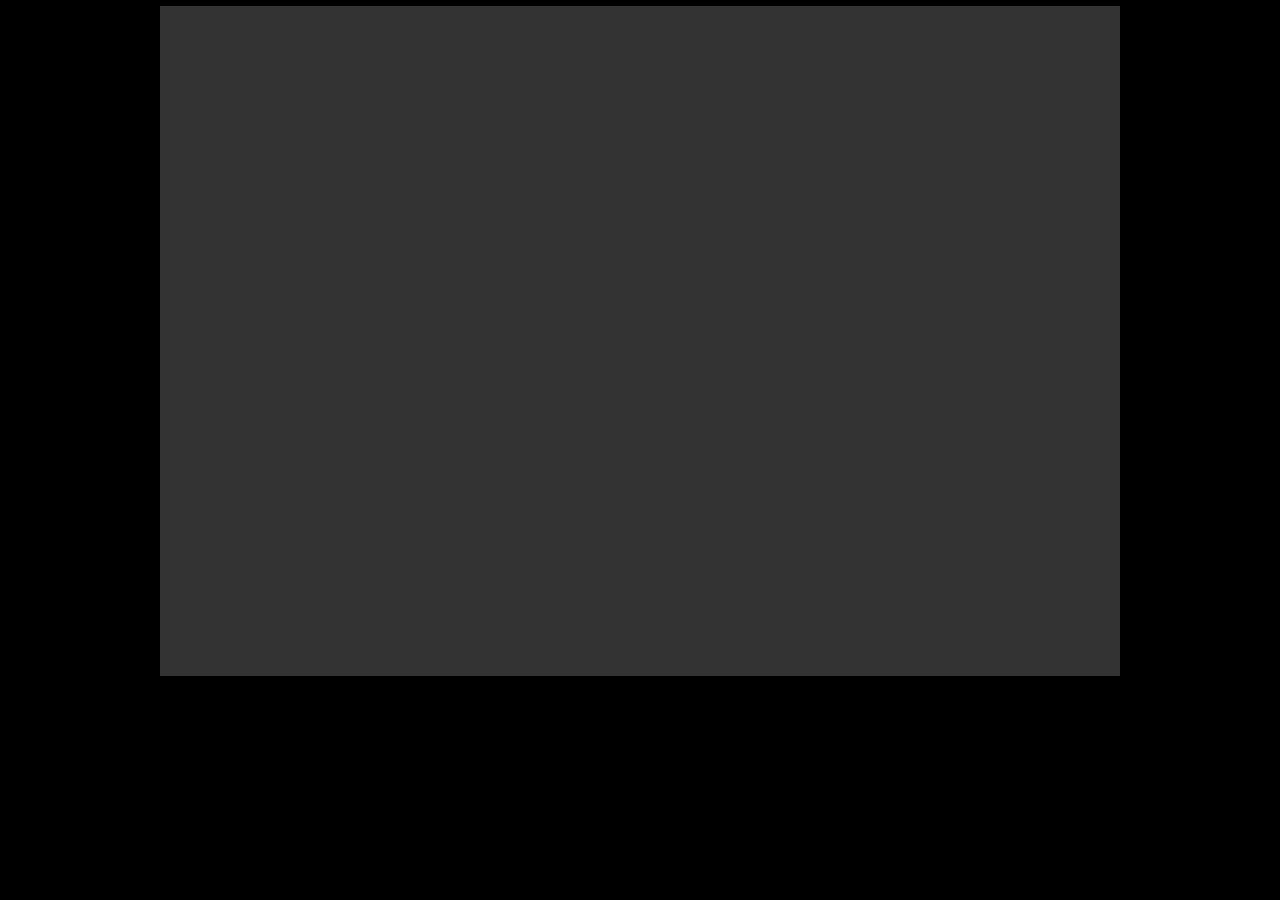
==== index.html @ 9de68770 "first add" ====
<!DOCTYPE html>
<html>
    <head>
        <title>Bat Hunt</title>
        <link href="normalize.css" type="text/css" rel="stylesheet" />
        <link href="game.css" type="text/css" rel="stylesheet" />
        <script language="javascript" type="text/javascript" src="http://code.createjs.com/createjs-2013.12.12.min.js" ></script>
        <script language="javascript" type="text/javascript" src="fastclick.js"></script>
        <script language="javascript" type="text/javascript" src="init.js" ></script>
    </head>
    <body>
        <canvas id="myCanvas"></canvas>
    </body>
</html>
---- game.css ----
body {
  padding:0;
  margin:0;
  background:#000;
}
#myCanvas   {

  display:block;
  margin:5px auto 0;
  border:1px solid #000;
  background:#333;
  width: 960px;
  height:670px;
}
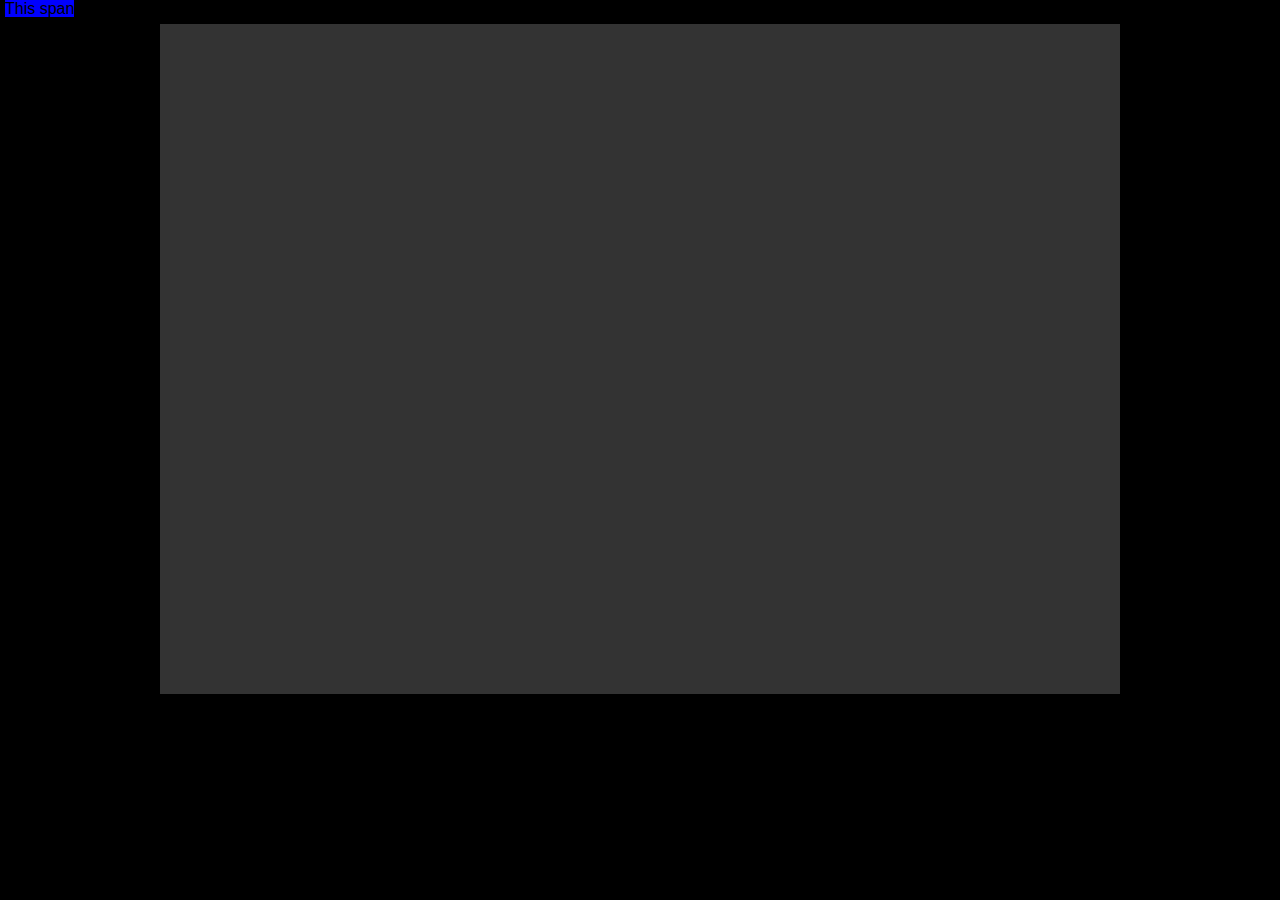
==== commit 80328cd7: "made code in first model work with the second" ====
--- a/index.html
+++ b/index.html
@@ -9,6 +9,7 @@
         <script language="javascript" type="text/javascript" src="init.js" ></script>
     </head>
     <body>
+        <span class="score">This span</span>
         <canvas id="myCanvas"></canvas>
     </body>
 </html>--- a/game.css
+++ b/game.css
@@ -4,11 +4,17 @@
   background:#000;
 }
 #myCanvas   {
-
-  display:block;
+  display: block;
   margin:5px auto 0;
   border:1px solid #000;
   background:#333;
   width: 960px;
   height:670px;
-}              
+}    
+
+.score {
+	margin:5px;
+	width: 100px;
+	height: 100px;
+	background-color: blue;
+}          
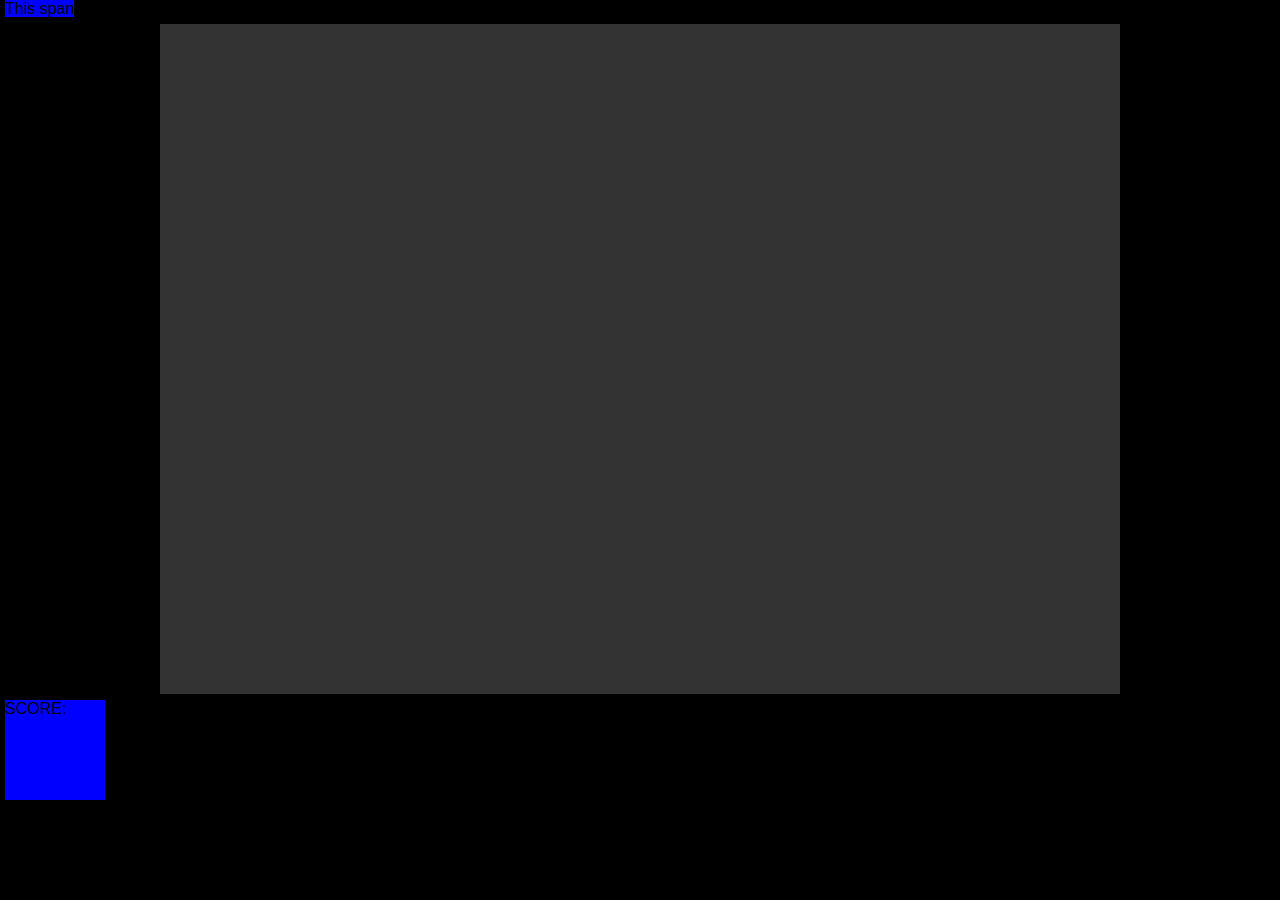
==== commit 79914754: "game over works" ====
--- a/index.html
+++ b/index.html
@@ -5,11 +5,17 @@
         <link href="normalize.css" type="text/css" rel="stylesheet" />
         <link href="game.css" type="text/css" rel="stylesheet" />
         <script language="javascript" type="text/javascript" src="http://code.createjs.com/createjs-2013.12.12.min.js" ></script>
+        <script language="javascript" type="text/javascript" src="https://code.createjs.com/tweenjs-0.6.1.min.js" ></script>
+        <script language="javascript" type="text/javascript" src="https://code.createjs.com/easeljs-0.8.1.min.js" ></script>
+        <script language="javascript" type="text/javascript" src="https://code.createjs.com/preloadjs-0.6.1.min.js" ></script>
+        <script language="javascript" type="text/javascript" src="https://code.createjs.com/soundjs-0.6.1.min.js" ></script>
         <script language="javascript" type="text/javascript" src="fastclick.js"></script>
         <script language="javascript" type="text/javascript" src="init.js" ></script>
     </head>
     <body>
         <span class="score">This span</span>
         <canvas id="myCanvas"></canvas>
+        <div class="score">SCORE: <span id="score"></span></div>
+        <div class="game-over" id="game-over">GAME OVER<p><span onclick="handleClick()">Click Here To Restart</span></p></div>
     </body>
 </html>--- a/game.css
+++ b/game.css
@@ -3,7 +3,7 @@
   margin:0;
   background:#000;
 }
-#myCanvas   {
+#myCanvas {
   display: block;
   margin:5px auto 0;
   border:1px solid #000;
@@ -17,4 +17,77 @@
 	width: 100px;
 	height: 100px;
 	background-color: blue;
-}          
+}    
+.container {
+	width: 100%;
+	height: 100%;
+	display: none;
+}   
+.container.on {
+	display: inline;
+}
+
+.shield {
+	position: absolute;
+	left: 50%;
+	top: 50%;
+/*	margin: 0 auto;*/
+	background-color: black;
+	width: 600px;
+	height: 900px;
+	overflow: hidden;
+	transform: translate(-50%, -50%);
+}   
+
+.login_container {
+	color: white;
+	position: relative;
+    top: -700px; 
+    z-index: 9999;
+    text-align: center; 
+	margin-left: 20px;
+}
+
+.login_container button {
+	color: black;
+	padding-top: 7px;
+	border-radius: 5px;
+}
+
+.login {
+	/*font-family: 'Indie Flower', cursive;*/
+	/*font-family: 'Kaushan Script', cursive;*/
+	font-family: 'Luckiest Guy', cursive;
+	font-size: 20pt;
+	border-radius: 5px;
+	margin: 10px;
+}
+
+#shield {
+	width: 600px;
+	height: 900px;
+}
+
+input button {
+	display: block;
+}
+
+.game-over {
+	position: absolute;
+	top: 200px;
+	left: 500px;
+	color: #FF7F00;
+	font-family: Helvetica, sans-serif;
+	font-size: 30px;
+	cursor: default;
+	display: none;
+}
+
+/*.score {
+	position: absolute;
+	top: 5px;
+	left: 480px;
+	color: #FF7F00;
+	font-family: Helvetica, sans-serif;
+	cursor: default;
+}*/
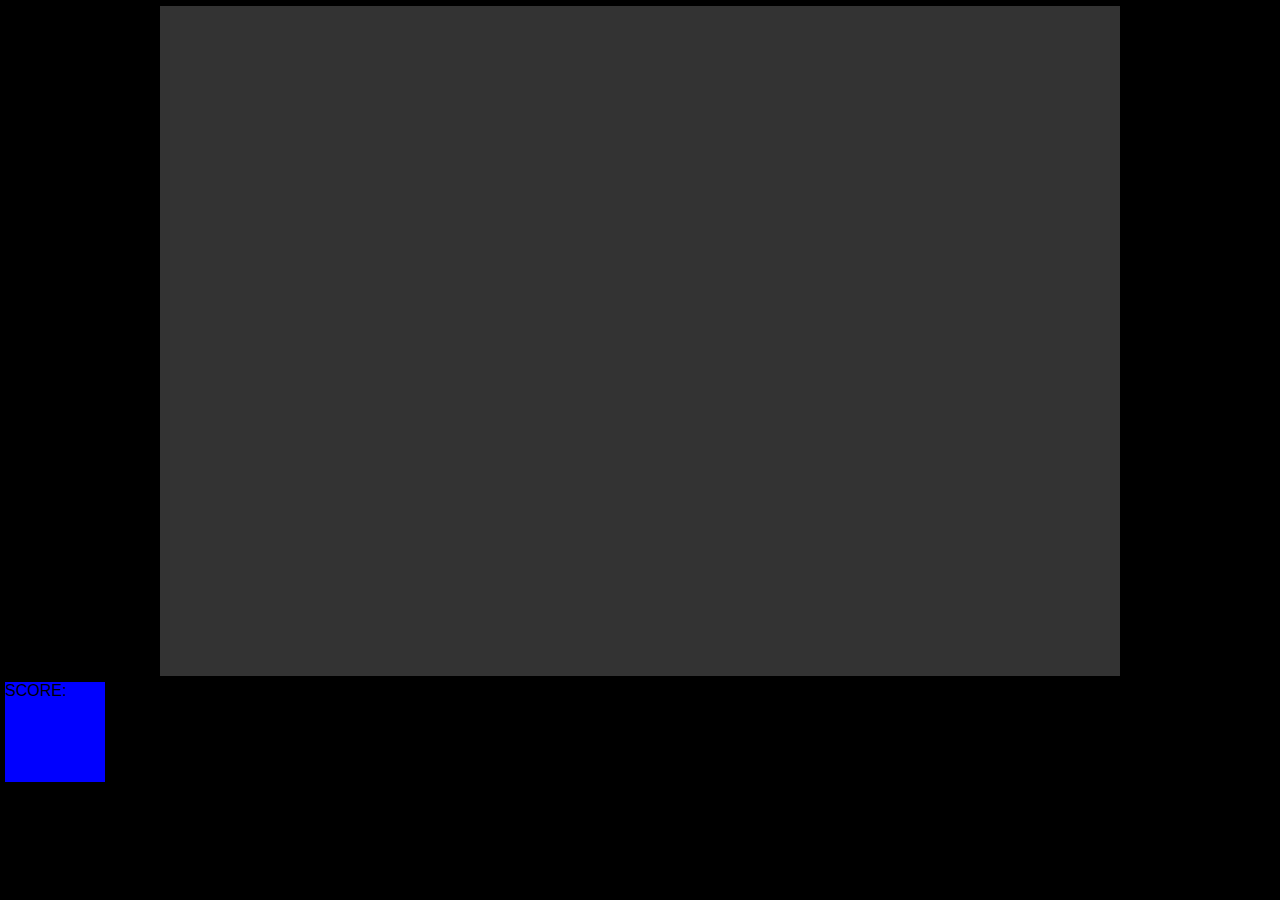
==== commit 108828de: "took out span" ====
--- a/index.html
+++ b/index.html
@@ -13,7 +13,7 @@
         <script language="javascript" type="text/javascript" src="init.js" ></script>
     </head>
     <body>
-        <span class="score">This span</span>
+        <!-- <span class="score">This span</span> -->
         <canvas id="myCanvas"></canvas>
         <div class="score">SCORE: <span id="score"></span></div>
         <div class="game-over" id="game-over">GAME OVER<p><span onclick="handleClick()">Click Here To Restart</span></p></div>
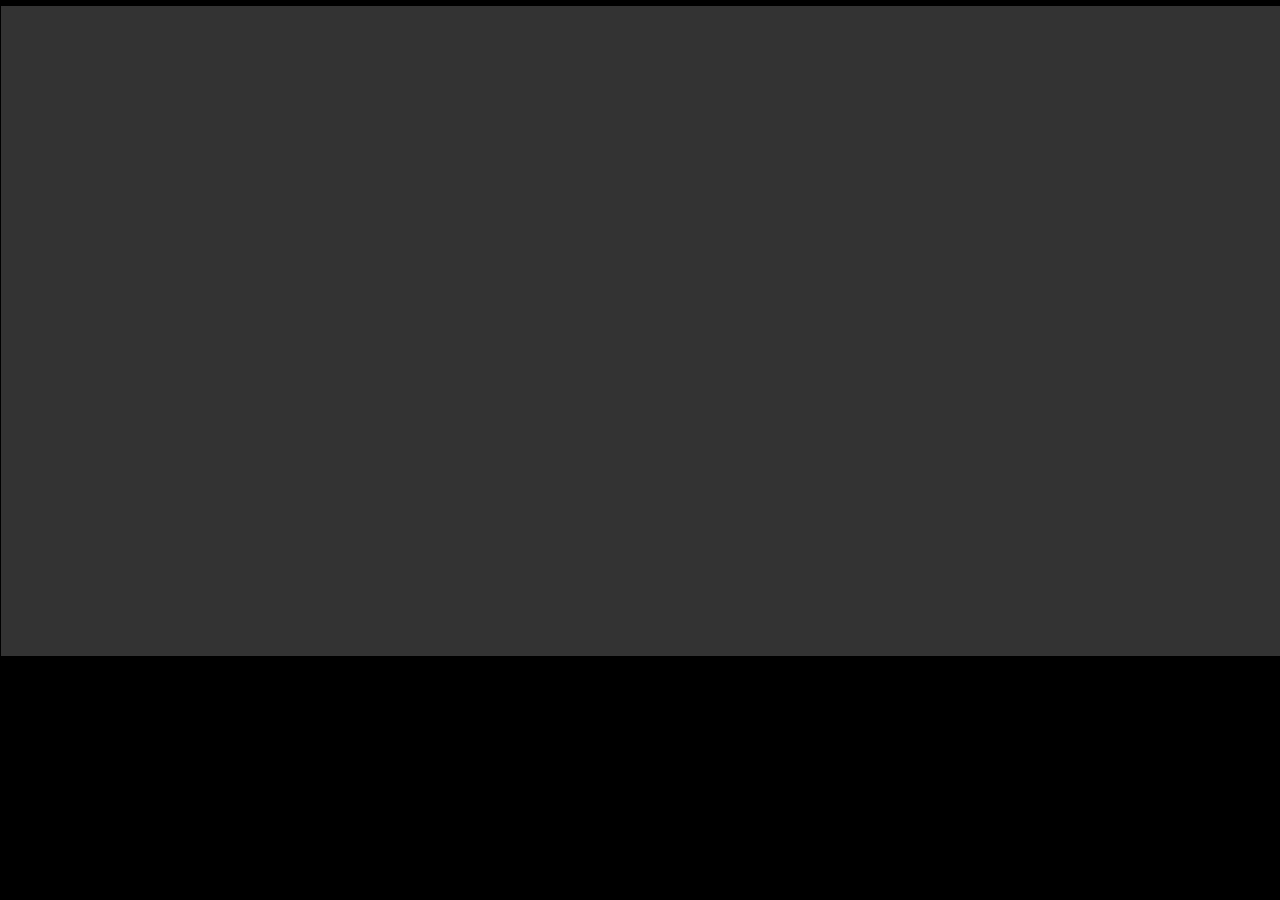
==== commit 38fc62ff: "fixed more bugs, changed width of screen" ====
--- a/index.html
+++ b/index.html
@@ -4,6 +4,7 @@
         <title>Bat Hunt</title>
         <link href="normalize.css" type="text/css" rel="stylesheet" />
         <link href="game.css" type="text/css" rel="stylesheet" />
+        <link href='https://fonts.googleapis.com/css?family=Luckiest+Guy' rel='stylesheet' type='text/css'>
         <script language="javascript" type="text/javascript" src="http://code.createjs.com/createjs-2013.12.12.min.js" ></script>
         <script language="javascript" type="text/javascript" src="https://code.createjs.com/tweenjs-0.6.1.min.js" ></script>
         <script language="javascript" type="text/javascript" src="https://code.createjs.com/easeljs-0.8.1.min.js" ></script>
@@ -15,7 +16,14 @@
     <body>
         <!-- <span class="score">This span</span> -->
         <canvas id="myCanvas"></canvas>
-        <div class="score">SCORE: <span id="score"></span></div>
-        <div class="game-over" id="game-over">GAME OVER<p><span onclick="handleClick()">Click Here To Restart</span></p></div>
+        <!-- <div class="score">SCORE: <span id="score"></span></div> -->
+        <div class="game-over" id="game-over">GAME OVER
+            <p>
+                <span onclick="handleClick()">Click Here To Restart</span>
+            </p>
+            <p>
+                <button>Login?</button>
+            </p>
+        </div>
     </body>
 </html>--- a/game.css
+++ b/game.css
@@ -8,8 +8,7 @@
   margin:5px auto 0;
   border:1px solid #000;
   background:#333;
-  width: 960px;
-  height:670px;
+
 }    
 
 .score {
@@ -75,9 +74,9 @@
 .game-over {
 	position: absolute;
 	top: 200px;
-	left: 500px;
-	color: #FF7F00;
-	font-family: Helvetica, sans-serif;
+	left: 400px;
+	color: #000;
+	font-family: 'Luckiest Guy', cursive;
 	font-size: 30px;
 	cursor: default;
 	display: none;
